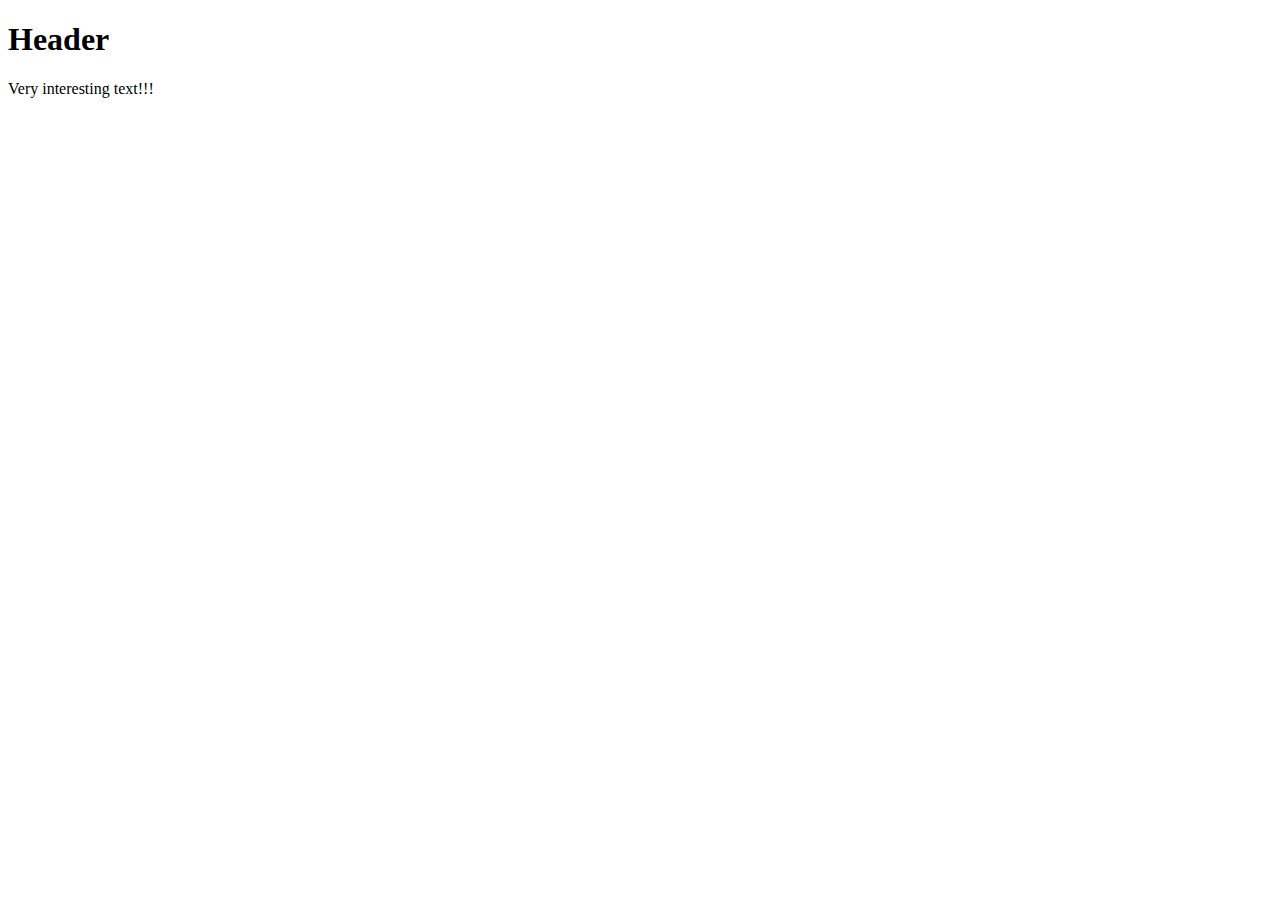
==== 7/body.html @ c4434dc5 "DOM" ====
<!doctype html>
<html lang="en">
<head>
    <script src="script.js"></script>
    <link rel="stylesheet" href="style.css">
    <meta charset="UTF-8">
    <meta name="viewport"
          content="width=device-width, user-scalable=no, initial-scale=1.0, maximum-scale=1.0, minimum-scale=1.0">
    <meta http-equiv="X-UA-Compatible" content="ie=edge">
    <title>Site</title>
</head>
<body>
    <h1>Header</h1>
    <p>Very interesting text!!!</p>
</body>
</html>
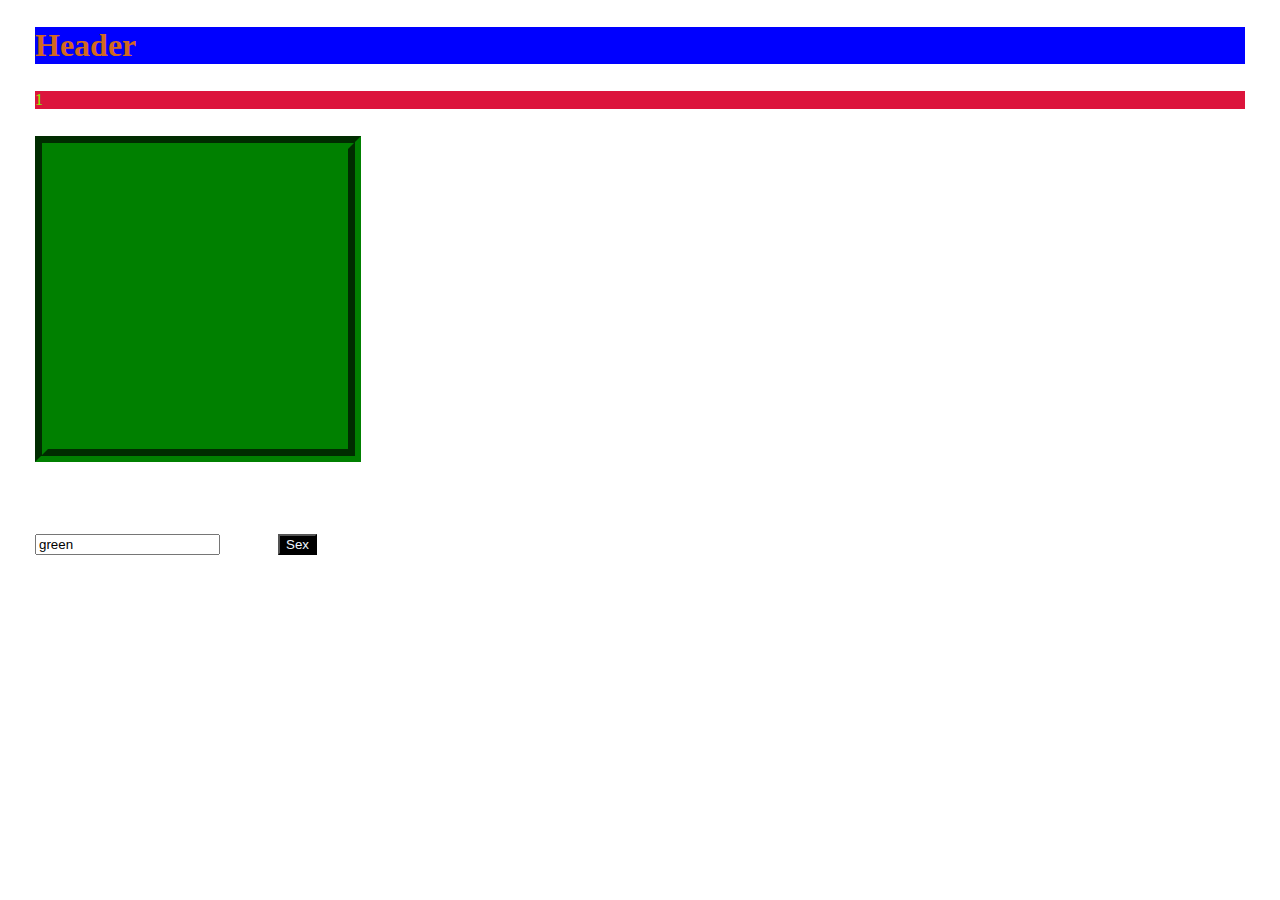
==== commit 8f675065: "7 modul" ====
--- a/7/body.html
+++ b/7/body.html
@@ -1,7 +1,7 @@
 <!doctype html>
 <html lang="en">
 <head>
-    <script src="script.js"></script>
+    <script defer src="script.js"></script>
     <link rel="stylesheet" href="style.css">
     <meta charset="UTF-8">
     <meta name="viewport"
@@ -10,7 +10,11 @@
     <title>Site</title>
 </head>
 <body>
-    <h1>Header</h1>
-    <p>Very interesting text!!!</p>
+    <h1 id="head" class="header">Header</h1>
+    <p id="pi" class="pi">1</p>
+    <div id="block" class="block"></div>
+    <br>
+    <input id="txtarea" class="txtarea" value="green">
+    <button id="butt" type="button" class="butt">Sex</button>
 </body>
 </html>--- a/7/style.css
+++ b/7/style.css
@@ -0,0 +1,26 @@
+.butt{
+    background-color: black;
+    color: aliceblue;
+    margin: 27px;
+}
+.header{
+    background-color: blue;
+    color: chocolate;
+    margin: 27px;
+}
+.pi{
+    background-color: crimson;
+    color: chartreuse;
+    margin: 27px;
+}
+.block{
+    width: 300px;
+    height: 300px;
+    border: black;
+    border: 13px groove;
+    border-color: green;
+    margin: 27px;
+}
+.txtarea{
+    margin: 27px;
+}